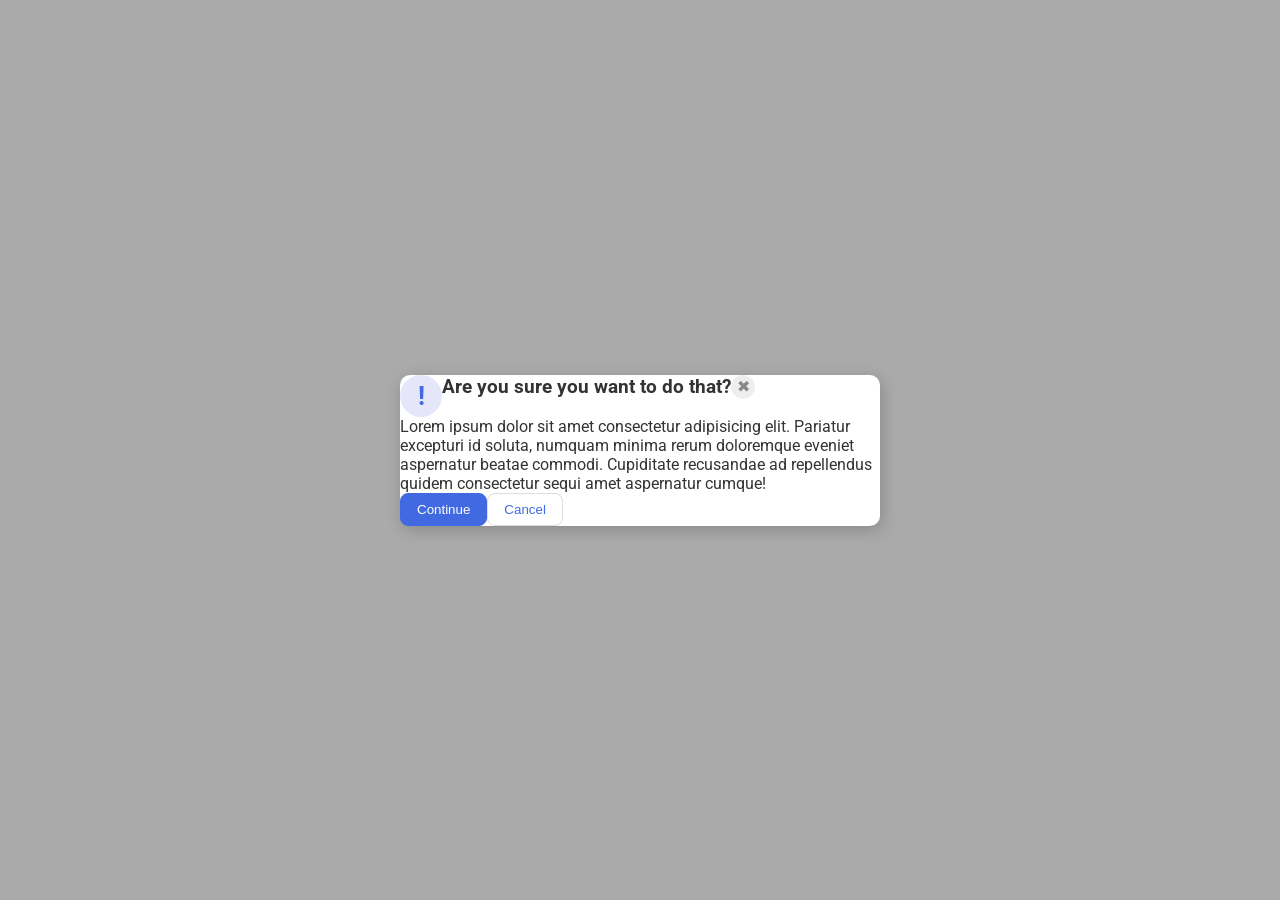
==== foundations/flex/05-flex-modal/index.html @ 94dd6551 "Add partitions" ====
<!DOCTYPE html>
<html lang="en">

<head>
  <meta charset="UTF-8">
  <meta http-equiv="X-UA-Compatible" content="IE=edge">
  <meta name="viewport" content="width=device-width, initial-scale=1.0">
  <link rel="stylesheet" href="style.css">
  <title>Modal</title>
</head>

<body>
  <div class="modal">
    <div class="horizontal">
      <div class="icon">!</div>

      <div class="header"><strong>Are you sure you want to do that?</strong></div>
      <button class="close-button">✖</button>
    </div>
    <div class="vertical">
      <div class="text">Lorem ipsum dolor sit amet consectetur adipisicing elit. Pariatur excepturi id soluta, numquam
        minima rerum doloremque eveniet aspernatur beatae commodi. Cupiditate recusandae ad repellendus quidem
        consectetur sequi amet aspernatur cumque!</div>
      <div class="bottom">
        <button class="continue">Continue</button>
        <button class="cancel">Cancel</button>
      </div>
    </div>
  </div>
</body>

</html>
---- foundations/flex/05-flex-modal/style.css ----
@import url('https://fonts.googleapis.com/css2?family=Roboto:wght@400;700&display=swap');

html, body {
  height: 100%;
}

body {
  font-family: Roboto, sans-serif;
  margin: 0;
  background: #aaa;
  color: #333;
  /* I'll give you this one for free lol */
  display: flex;
  align-items: center;
  justify-content: center;
}

.modal {
  background: white;
  width: 480px;
  border-radius: 10px;
  box-shadow: 2px 4px 16px rgba(0,0,0,.2);
  display: flex;
  flex-direction: column;
}

.icon {
  color: royalblue;
  font-size: 26px;
  font-weight: 700;
  background: lavender;
  width: 42px;
  height: 42px;
  border-radius: 50%;
  display: flex;
  align-items: center;
  justify-content: center;
}

.close-button {
  background: #eee;
  border-radius: 50%;
  color: #888;
  font-weight: 400;
  font-size: 16px;
  height: 24px;
  width: 24px;
  display: flex;
  align-items: center;
  justify-content: center;
  border: 1px solid #eee;
  padding: 0;
}

button {
  cursor: pointer;
  padding: 8px 16px;
  border-radius: 8px;
}

button.continue {
  background: royalblue;
  border: 1px solid royalblue;
  color: white;
}

button.cancel {
  background: white;
  border: 1px solid #ddd;
  color: royalblue;
}

.header {
  font-size: larger;
}

.horizontal {
  display: flex;
}

.vertical {
  display: flex;
  flex-direction: column;
}

.bottom {
  display: flex; 
}

/*
.header, .bottom, .text {
  display: flex;
  align-items: center;
  align-content: center;
} 
 need to fix */
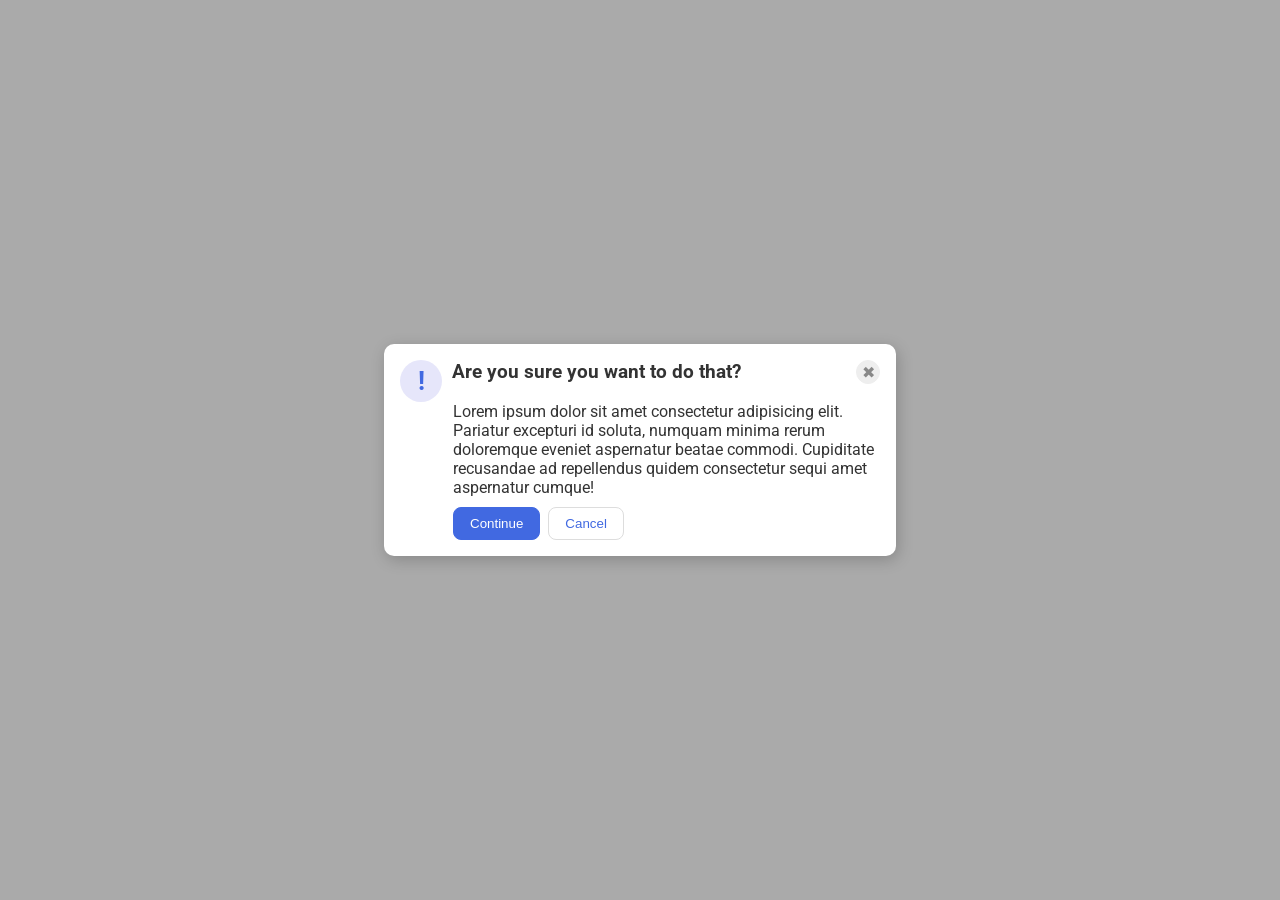
==== commit 3cd8eae9: "Add style changes to solution 5 and 6" ====
--- a/foundations/flex/05-flex-modal/index.html
+++ b/foundations/flex/05-flex-modal/index.html
@@ -15,7 +15,7 @@
       <div class="icon">!</div>
 
       <div class="header"><strong>Are you sure you want to do that?</strong></div>
-      <button class="close-button">✖</button>
+     <div class="exit"> <button class="close-button">✖</button> </div>
     </div>
     <div class="vertical">
       <div class="text">Lorem ipsum dolor sit amet consectetur adipisicing elit. Pariatur excepturi id soluta, numquam
--- a/foundations/flex/05-flex-modal/style.css
+++ b/foundations/flex/05-flex-modal/style.css
@@ -22,6 +22,9 @@
   box-shadow: 2px 4px 16px rgba(0,0,0,.2);
   display: flex;
   flex-direction: column;
+  flex-shrink: 1;
+  padding: 16px;
+  
 }
 
 .icon {
@@ -35,6 +38,7 @@
   display: flex;
   align-items: center;
   justify-content: center;
+  margin-right: 10px;
 }
 
 .close-button {
@@ -46,7 +50,7 @@
   height: 24px;
   width: 24px;
   display: flex;
-  align-items: center;
+  align-items:center;
   justify-content: center;
   border: 1px solid #eee;
   padding: 0;
@@ -72,6 +76,9 @@
 
 .header {
   font-size: larger;
+  margin-right: auto;
+  display: flex;
+  align-items: flex-start;
 }
 
 .horizontal {
@@ -81,16 +88,25 @@
 .vertical {
   display: flex;
   flex-direction: column;
+  align-items: flex-start;
 }
 
 .bottom {
   display: flex; 
+  gap: 8px;
+  margin-top: 10px;
 }
 
-/*
-.header, .bottom, .text {
+.text {
   display: flex;
-  align-items: center;
-  align-content: center;
-} 
- need to fix */+  flex-wrap: wrap;
+}
+
+.exit {
+  display: flex;
+  justify-content: flex-end;
+}
+
+.bottom, .text {
+  margin-left: 53px;
+}
